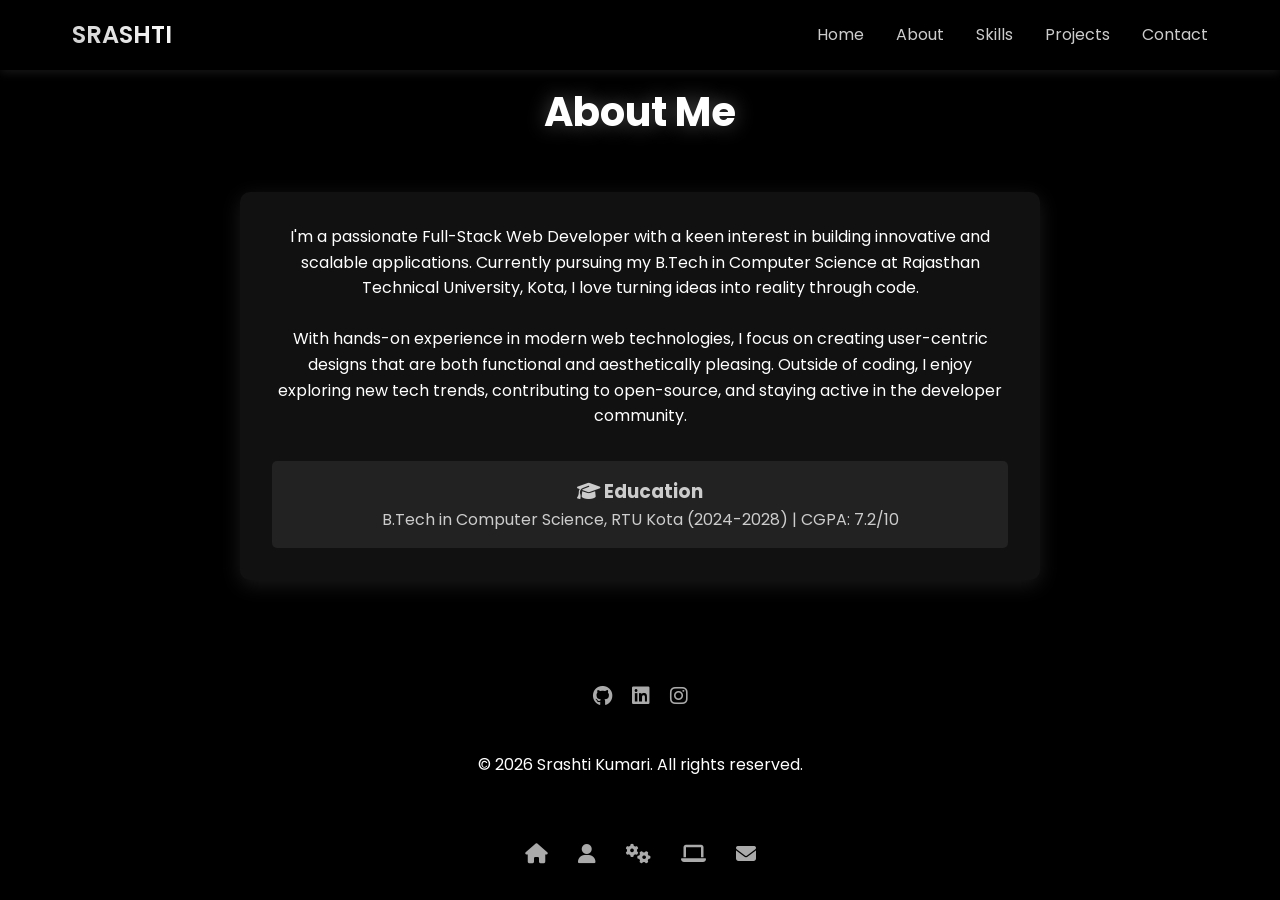
==== about.html @ 3185795e "Initial portfolio upload" ====
<!DOCTYPE html>
<html lang="en">
<head>
    <meta charset="UTF-8">
    <meta name="viewport" content="width=device-width, initial-scale=1.0">
    <title>About - SRASHTI</title>
    <link rel="stylesheet" href="styles.css">
    <link href="https://fonts.googleapis.com/css2?family=Poppins:wght@300;400;600&display=swap" rel="stylesheet">
    <link rel="stylesheet" href="https://cdnjs.cloudflare.com/ajax/libs/font-awesome/6.4.0/css/all.min.css">
</head>
<body>
    <nav class="navbar">
        <!-- Same nav as index.html -->
        <div class="nav-container">
            <h1 class="logo">SRASHTI</h1>
            <ul class="nav-menu">
                <li><a href="index.html">Home</a></li>
                <li><a href="about.html">About</a></li>
                <li><a href="skills.html">Skills</a></li>
                <li><a href="projects.html">Projects</a></li>
                <li><a href="contact.html">Contact</a></li>
            </ul>
        </div>
    </nav>

    <section class="about fade-in">
        <h2>About Me</h2>
        <div class="about-content fade-in">
            <p>I'm a passionate Full-Stack Web Developer with a keen interest in building innovative and scalable
                applications. Currently pursuing my B.Tech in Computer Science at Rajasthan Technical University, Kota,
                I love turning ideas into reality through code.
                 <br><br>
                With hands-on experience in modern web technologies, I focus on creating user-centric designs that are
                both functional and aesthetically pleasing. Outside of coding, I enjoy exploring new tech trends,
                contributing to open-source, and staying active in the developer community.</p>
            <div class="education fade-in">
                <h3><i class="fas fa-graduation-cap"></i> Education</h3>
                <p>B.Tech in Computer Science, RTU Kota (2024-2028) | CGPA: 7.2/10</p>
            </div>
        </div>
            
    </section>

    <div class="socials">
            <a href="https://github.com/srashti-02"><i class="fab fa-github"></i></a>
            <a href="https://www.linkedin.com/in/srashti-kumari-6a781228a"><i class="fab fa-linkedin"></i></a>
            <a href="https://www.instagram.com/heyyysrishtii_"><i class="fab fa-instagram"></i></a>
        </div>

    <footer>
        <div class="bottom-nav">
            <a href="index.html"><i class="fas fa-home"></i></a>
            <a href="about.html"><i class="fas fa-user"></i></a>
            <a href="skills.html"><i class="fas fa-cogs"></i></a>
            <a href="projects.html"><i class="fas fa-laptop"></i></a>
            <a href="contact.html"><i class="fas fa-envelope"></i></a>
        </div>
        <p>&copy; 2026 Srashti Kumari. All rights reserved.</p>
    </footer>

    <script src="script.js"></script>

</body>
</html>
---- styles.css ----
* {
    margin: 0;
    padding: 0;
    box-sizing: border-box;
}

body {
    font-family: 'Poppins', sans-serif;
    line-height: 1.6;
    background: #000;
    color: #fff;
}

.navbar {
    position: fixed;
    top: 0;
    width: 100%;
    background: rgba(0, 0, 0, 0.95);
    backdrop-filter: blur(10px);
    z-index: 1000;
    padding: 1rem 0;
    box-shadow: 0 2px 10px rgba(255, 255, 255, 0.1);
}

.nav-container {
    max-width: 1200px;
    margin: 0 auto;
    display: flex;
    justify-content: space-between;
    align-items: center;
    padding: 0 2rem;
}

.logo { 
    font-size: 1.5rem; 
    font-weight: 600; 
    color: #fff;
    background: linear-gradient(45deg, #ccc, #fff);
    -webkit-background-clip: text;
    -webkit-text-fill-color: transparent;
    background-clip: text;
}

.nav-menu {
    display: flex;
    list-style: none;
    gap: 2rem;
}

.nav-menu a {
    text-decoration: none;
    color: #ccc;
    transition: color 0.3s, text-shadow 0.3s;
}

.nav-menu a:hover { 
    color: #fff; 
    text-shadow: 0 0 10px rgba(255, 255, 255, 0.5);
}

section {
    padding: 5rem 2rem;
    max-width: 1200px;
    margin: 0 auto;
}

h2 {
    text-align: center;
    font-size: 2.5rem;
    margin-bottom: 3rem;
    color: #fff;
    text-shadow: 0 0 20px rgba(255, 255, 255, 0.3);
}

/* Hero (Home Only) */
.hero {
    min-height: 100vh;
    display: flex;
    align-items: center;
    justify-content: space-between;
    background: url('assets/img/hero-bg.jpg') no-repeat center/cover;
    position: relative;
    padding-top: 6rem;
}

.hero::before {
    content: '';
    position: absolute;
    top: 0;
    left: 0;
    width: 100%;
    height: 100%;
    background: rgba(0, 0, 0, 0.6); /* Dark overlay for readability */
    z-index: 1;
}

.hero-content {
    position: relative;
    z-index: 2;
    flex: 1;
    text-align: center;
}

.hero-content h2 { 
    font-size: 3rem; 
    margin-bottom: 1rem;
    background: linear-gradient(45deg, #ccc, #fff);
    -webkit-background-clip: text;
    -webkit-text-fill-color: transparent;
    background-clip: text;
}

.typing-text {
    border-right: 2px solid #fff;
    white-space: nowrap;
    overflow: hidden;
    animation: blink 1s infinite;
}

@keyframes blink {
    0%, 50% { border-color: #fff; }
    51%, 100% { border-color: transparent; }
}

.hero p { 
    font-size: 1.2rem; 
    color: #ccc; 
    margin-bottom: 2rem;
}

.cta-btn {
    display: inline-block;
    background: #333;
    color: #fff;
    padding: 1rem 2rem;
    text-decoration: none;
    border-radius: 50px;
    border: 1px solid #666;
    transition: all 0.3s;
}

.cta-btn:hover { 
    background: #fff;
    color: #000;
    box-shadow: 0 0 20px rgba(255, 255, 255, 0.3);
    transform: scale(1.05);
}
.hero-content {
    display: flex;
    flex-direction: column;
    justify-content: center; /* center text */
    align-items: center;
    height: 100%;
}

/* Buttons container */
.buttons {
    margin-top: 30px;
    display: flex;
    gap: 15px;
    flex-wrap: wrap;
    justify-content: center;
}

/* Common button style */
.btn {
    padding: 10px 20px;
    border-radius: 5px;
    text-decoration: none;
    border: 1px solid #007BFF;
    cursor: pointer;
    transition: 0.3s;
}

.hero-img {
    position: relative;
    z-index: 2;
    width: 250px;
    height: 250px;
    border-radius: 50%;
    object-fit: cover;
    box-shadow: 0 0 30px rgba(255, 255, 255, 0.2);
    border: 3px solid #666;
}

/* About Page */
.about-content { 
    text-align: center; 
    max-width: 800px; 
    margin: 0 auto;
    background: #111;
    padding: 2rem;
    border-radius: 10px;
    box-shadow: 0 5px 20px rgba(255, 255, 255, 0.1);
}

.education {
    margin-top: 2rem;
    padding: 1rem;
    background: #222;
    border-radius: 5px;
    color: #ccc;
}

/* Skills Page */
.skills-grid {
    display: grid;
    grid-template-columns: repeat(auto-fit, minmax(250px, 1fr));
    gap: 2rem;
}

.skill-card {
    background: #111;
    padding: 2rem;
    border-radius: 10px;
    text-align: center;
    box-shadow: 0 5px 15px rgba(255, 255, 255, 0.05);
    transition: all 0.3s;
    border: 1px solid #333;
}

.skill-card:hover {
    transform: translateY(-5px);
    box-shadow: 0 10px 30px rgba(255, 255, 255, 0.1);
    border-color: #666;
}

.skill-card i { 
    font-size: 3rem; 
    color: #ccc; 
    margin-bottom: 1rem;
    display: block;
}

/* Skill animation */
.skill-card {
    opacity: 0;
    transform: translateY(40px);
    animation: fadeUp 0.6s ease forwards;
}

/* Delay for each card */
.skill-card:nth-child(1) { animation-delay: 0.1s; }
.skill-card:nth-child(2) { animation-delay: 0.2s; }
.skill-card:nth-child(3) { animation-delay: 0.3s; }
.skill-card:nth-child(4) { animation-delay: 0.4s; }
.skill-card:nth-child(5) { animation-delay: 0.5s; }
.skill-card:nth-child(6) { animation-delay: 0.6s; }
.skill-card:nth-child(7) { animation-delay: 0.7s; }

.skill-card:hover {
    transform: translateY(-8px) scale(1.03);
    box-shadow: 0 0 25px rgba(0, 123, 255, 0.3);
}

@keyframes fadeUp {
    to {
        opacity: 1;
        transform: translateY(0);
    }
}

/* Projects Page */
.projects-grid {
    display: grid;
    grid-template-columns: repeat(auto-fit, minmax(300px, 1fr));
    gap: 2rem;
}

.project-card {
    background: #111;
    border-radius: 10px;
    overflow: hidden;
    box-shadow: 0 5px 15px rgba(255, 255, 255, 0.05);
    transition: all 0.3s;
    border: 1px solid #333;
}

.project-card:hover {
    transform: translateY(-10px);
    box-shadow: 0 15px 30px rgba(255, 255, 255, 0.1);
    border-color: #666;
}

.project-card img { 
    width: 100%; 
    height: 200px; 
    object-fit: cover; 
}

.project-card-content {
    padding: 1.5rem;
}

.project-card h3 { color: #fff; margin-bottom: 0.5rem; }

.project-card p { color: #999; margin-bottom: 1rem; }

.project-link {
    display: inline-block;
    padding: 0.8rem 1.5rem;
    background: #333;
    color: #ccc;
    text-decoration: none;
    border-radius: 5px;
    border: 1px solid #666;
    transition: all 0.3s;
}

.project-link:hover { 
    background: #666;
    color: #fff;
    box-shadow: 0 0 10px rgba(255, 255, 255, 0.2);
}

/* Contact Page */
.contact-form {
    max-width: 600px;
    margin: 0 auto 2rem;
    display: flex;
    flex-direction: column;
    gap: 1rem;
    background: #111;
    padding: 2rem;
    border-radius: 10px;
    box-shadow: 0 5px 20px rgba(255, 255, 255, 0.05);
    border: 1px solid #333;
}

.contact-form input, .contact-form textarea {
    padding: 1rem;
    background: #222;
    color: #fff;
    border: 1px solid #444;
    border-radius: 5px;
    font-family: inherit;
}

.contact-form input::placeholder,
.contact-form textarea::placeholder {
    color: #999;
}

.contact-form button {
    background: #333;
    color: #fff;
    padding: 1rem;
    border: none;
    border-radius: 5px;
    cursor: pointer;
    transition: all 0.3s;
    border: 1px solid #666;
}

.contact-form button:hover { 
    background: #666;
    box-shadow: 0 0 15px rgba(255, 255, 255, 0.2);
}

.social-links {
    text-align: center;
    display: flex;
    justify-content: center;
    gap: 2rem;
    flex-wrap: wrap;
}

.social-links a {
    color: #ccc;
    text-decoration: none;
    font-size: 1.2rem;
    transition: all 0.3s;
}

.social-links a:hover { 
    color: #fff;
    text-shadow: 0 0 10px rgba(255, 255, 255, 0.5);
    transform: scale(1.1);
}

/* Fade-in Animation */
.fade-in {
    opacity: 0;
    transform: translateY(30px);
    transition: opacity 0.8s, transform 0.8s;
}

.fade-in.visible {
    opacity: 1;
    transform: translateY(0);
}

/* Responsive */
/* RESPONSIVE DESIGN */

/* Tablets */
@media (max-width: 992px) {
    .navbar {
        flex-direction: column;
        gap: 10px;
    }

    .nav-menu {
        flex-wrap: wrap;
        justify-content: center;
    }

    .projects {
        padding: 40px 20px;
    }
}

/* Mobile */
@media (max-width: 600px) {
    .projects h2 {
        font-size: 28px;
    }

    .projects-grid {
        grid-template-columns: 1fr;
    }

    .project-card {
        padding: 20px;
    }

    .nav-menu {
        gap: 15px;
        font-size: 14px;
    }

    .bottom-nav a {
        font-size: 16px;
    }
}

.skill-card i{
    font-size: 60px;
    margin-bottom: 15px;
    color: #ffffff;
}



.socials {
    display: flex;
    justify-content: center;   /* center horizontally */
    align-items: center;
    gap: 20px;
    margin: 20px 0;
}
.bottom-nav {
    display: flex;
    justify-content: center;   /* center icons */
    align-items: center;
    gap: 25px;
    margin: 20px 0;
}
footer {
    text-align: center;
    padding: 20px;
}

.bottom-nav {
    position: fixed;
    bottom: 0;
    left: 0;
    width: 100%;
    
    display: flex;
    justify-content: center;
    gap: 30px;

    background: rgba(0,0,0,0.9);
    padding: 10px 0;
    z-index: 1000;
}
.socials a,
.bottom-nav a {
    color: #aaa;
    font-size: 20px;
    transition: 0.3s;
}

.socials a:hover,
.bottom-nav a:hover {
    color: #007BFF;
    transform: scale(1.2);
}


/* FORCE SAME COLOR FOR EVERYTHING */
.project-card {
    color: #fff;
}

/* ICON FIX */
.project-icon {
    font-size: 40px;
    margin-top: 5px;
    margin-left: 5px;
    margin-bottom: 15px;
    color: #ffffff; /* same for all */
}

/* TITLE */
.project-card h3 {
    color: #ffffff;
}

/* DESCRIPTION */
.project-desc {
    color: #aaaaaa;
}

/* TECH STACK */
.project-tech {
    color: #777777;
}

/* BUTTON FIX (IMPORTANT) */
.project-btn {
    display: inline-block;
    padding: 10px 20px;
    border-radius: 8px;
    background: #222;
    color: #ffffff !important;  /* FIX BLUE/PURPLE */
    text-decoration: none;
    transition: 0.3s;
    display: flex;
    justify-content: center;
    align-items: center;
}

/* REMOVE VISITED PURPLE */
.project-btn:visited {
    color: #ffffff !important;
}

/* HOVER */
.project-btn:hover {
    background: #ffffff;
    color: #000000 !important;
}
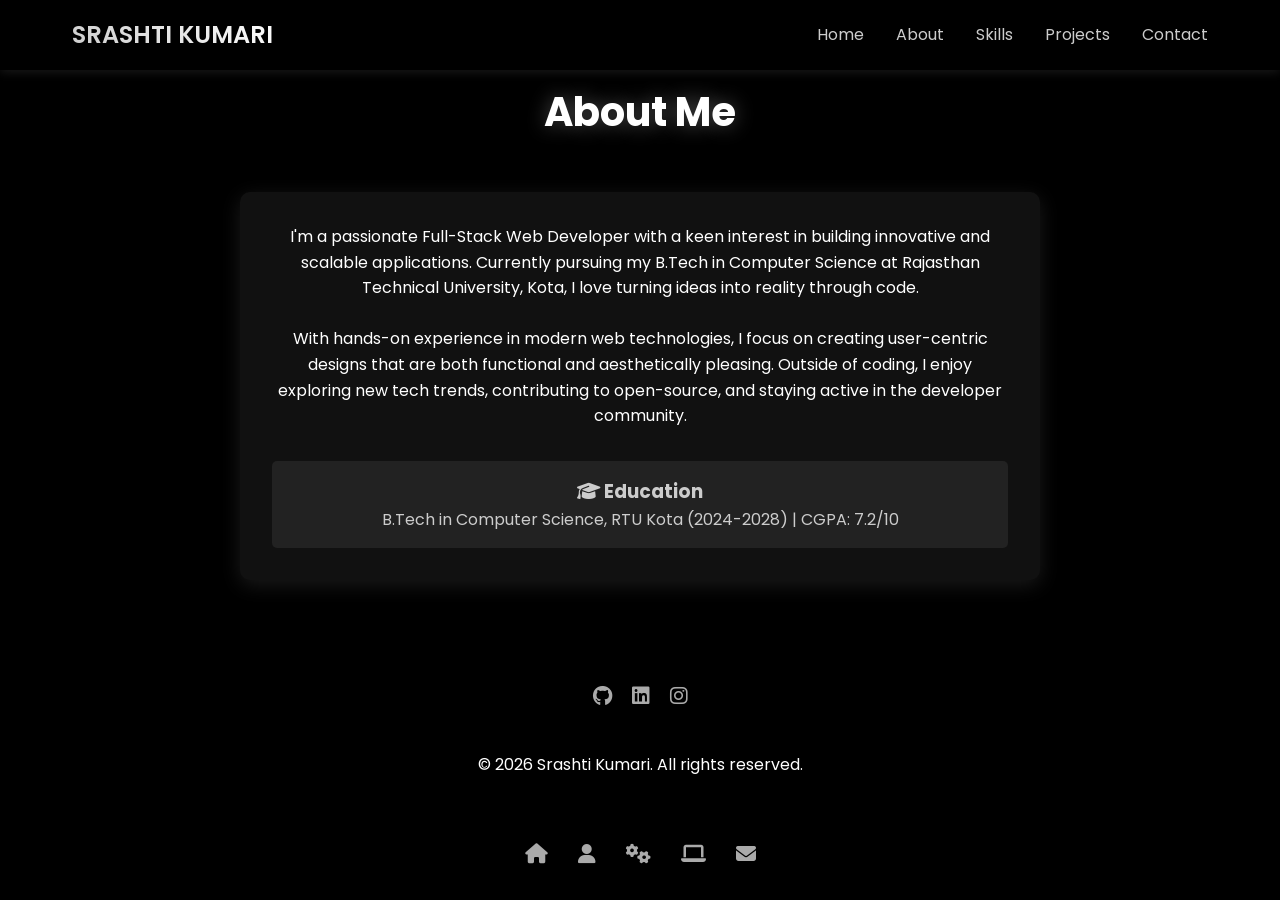
==== commit a8635e22: "Update logo text from 'SRASHTI' to 'SRASHTI KUMARI'" ====
--- a/about.html
+++ b/about.html
@@ -12,7 +12,7 @@
     <nav class="navbar">
         <!-- Same nav as index.html -->
         <div class="nav-container">
-            <h1 class="logo">SRASHTI</h1>
+            <h1 class="logo">SRASHTI KUMARI</h1>
             <ul class="nav-menu">
                 <li><a href="index.html">Home</a></li>
                 <li><a href="about.html">About</a></li>
@@ -61,4 +61,4 @@
     <script src="script.js"></script>
 
 </body>
-</html>+</html>
--- a/styles.css
+++ b/styles.css
@@ -31,6 +31,7 @@
     padding: 0 2rem;
 }
 
+
 .logo { 
     font-size: 1.5rem; 
     font-weight: 600; 
@@ -524,7 +525,7 @@
     padding: 10px 20px;
     border-radius: 8px;
     background: #222;
-    color: #ffffff !important;  /* FIX BLUE/PURPLE */
+    color: #ffffff !important;  
     text-decoration: none;
     transition: 0.3s;
     display: flex;
@@ -541,4 +542,93 @@
 .project-btn:hover {
     background: #ffffff;
     color: #000000 !important;
-}+}
+
+/* ================= MOBILE FIX ONLY ================= */
+@media (max-width: 768px) {
+
+    /* Navbar fix */
+    .nav-container {
+        flex-direction: column;
+        align-items: center;
+        gap: 10px;
+    }
+
+    .nav-menu {
+        flex-wrap: wrap;
+        justify-content: center;
+        gap: 10px;
+        font-size: 14px;
+    }
+
+    .hero {
+        flex-direction: column;
+        text-align: center;
+        padding: 120px 20px 60px; 
+    }
+
+    .hero-content {
+        width: 100%;
+    }
+
+    .hero-content h2 {
+        font-size: 2rem;
+    }
+
+    .hero p {
+        font-size: 1rem;
+        padding: 0 10px;
+    }
+
+    .hero-img {
+        width: 180px;
+        height: 180px;
+        margin-top: 20px;
+    }
+
+    .buttons {
+        flex-direction: column;
+        gap: 10px;
+    }
+
+    .btn {
+        width: 100%;
+        text-align: center;
+    }
+    section {
+        padding: 80px 15px;
+    }
+    .skills-grid {
+        grid-template-columns: 1fr;
+    }
+    .projects-grid {
+        grid-template-columns: 1fr;
+    }
+    .contact-form {
+        padding: 20px;
+    }
+    footer {
+        padding-bottom: 60px;
+    }
+}
+@media (max-width: 768px) {
+    .contact-form {
+        width: 100%;
+        padding: 20px;
+    }
+
+    .contact-form input,
+    .contact-form textarea {
+        width: 100%;
+        font-size: 14px;
+    }
+
+    .contact-form button {
+        width: 100%;
+    }
+
+    .social-links {
+        flex-direction: column;
+        gap: 10px;
+    }
+}
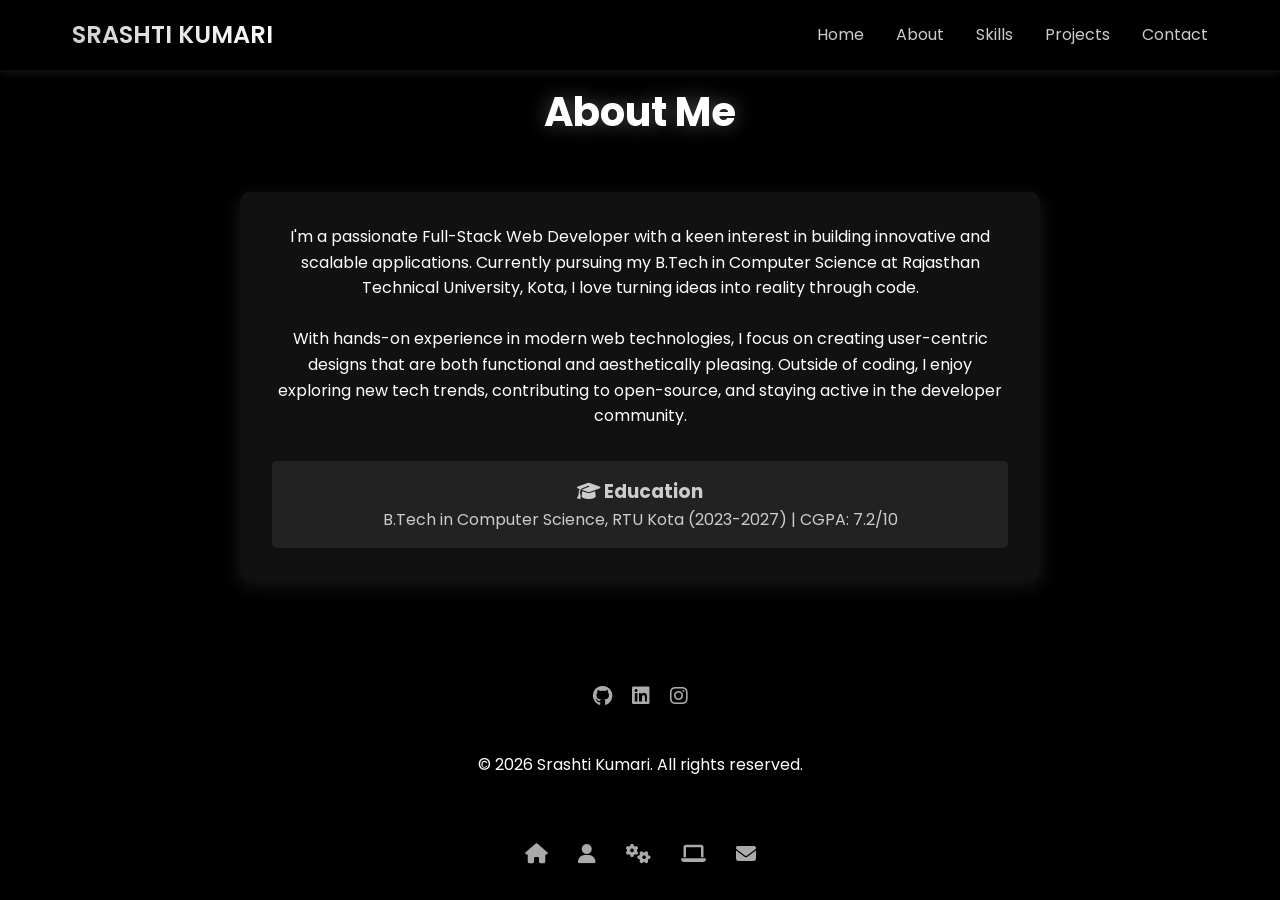
==== commit e896f025: "Update education year from 2024-2028 to 2023-2027" ====
--- a/about.html
+++ b/about.html
@@ -35,7 +35,7 @@
                 contributing to open-source, and staying active in the developer community.</p>
             <div class="education fade-in">
                 <h3><i class="fas fa-graduation-cap"></i> Education</h3>
-                <p>B.Tech in Computer Science, RTU Kota (2024-2028) | CGPA: 7.2/10</p>
+                <p>B.Tech in Computer Science, RTU Kota (2023-2027) | CGPA: 7.2/10</p>
             </div>
         </div>
             
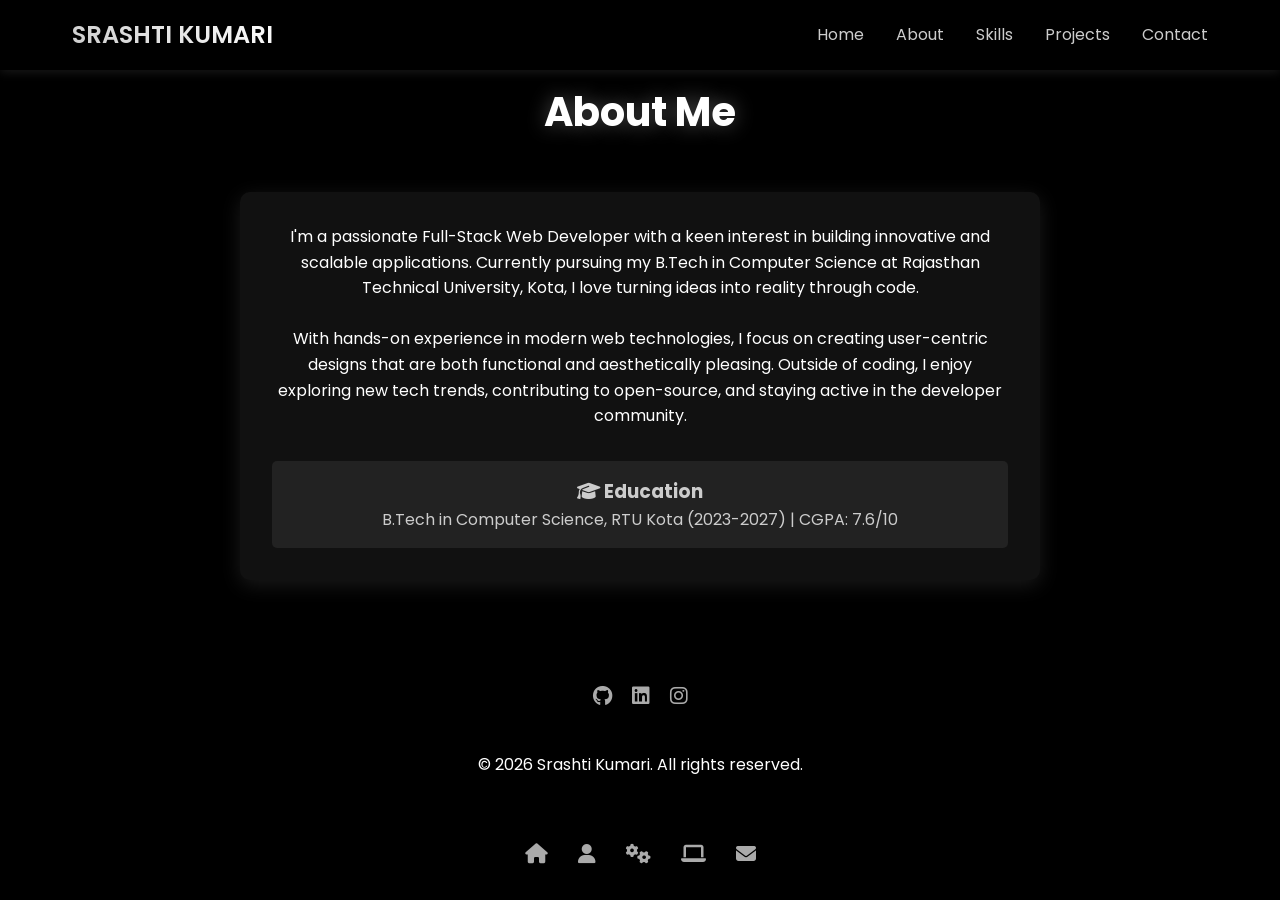
==== commit c9fd5a49: "Update CGPA in education section of about.html" ====
--- a/about.html
+++ b/about.html
@@ -35,7 +35,7 @@
                 contributing to open-source, and staying active in the developer community.</p>
             <div class="education fade-in">
                 <h3><i class="fas fa-graduation-cap"></i> Education</h3>
-                <p>B.Tech in Computer Science, RTU Kota (2023-2027) | CGPA: 7.2/10</p>
+                <p>B.Tech in Computer Science, RTU Kota (2023-2027) | CGPA: 7.6/10</p>
             </div>
         </div>
             
